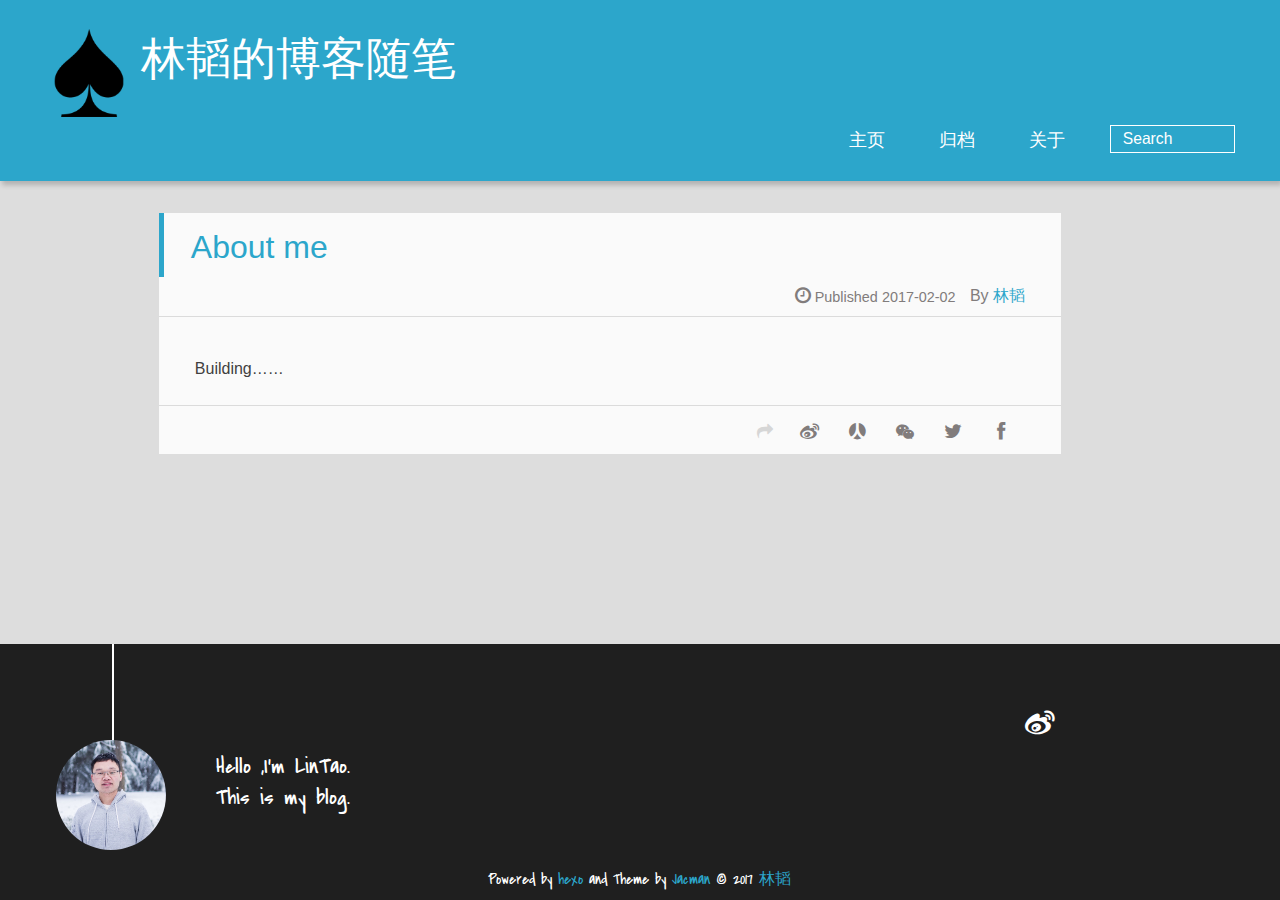
==== about/index.html @ 1223c683 "Site updated: 2017-03-08 01:28:07" ====
<!DOCTYPE HTML>
<html >
<head>
  <meta charset="UTF-8">
  
    <title>About me | 林韬的博客随笔</title>
    <meta name="viewport" content="width=device-width, initial-scale=1,user-scalable=no">
    
    <meta name="author" content="林韬">
    

    
    <meta name="description" content="Building……">
<meta property="og:type" content="website">
<meta property="og:title" content="About me">
<meta property="og:url" content="http://yoursite.com/about/index.html">
<meta property="og:site_name" content="林韬的博客随笔">
<meta property="og:description" content="Building……">
<meta property="og:updated_time" content="2017-02-02T07:23:00.000Z">
<meta name="twitter:card" content="summary">
<meta name="twitter:title" content="About me">
<meta name="twitter:description" content="Building……">

    
    <link rel="alternative" href="/atom.xml" title="林韬的博客随笔" type="application/atom+xml">
    
    
    <link rel="icon" href="/img/favicon.ico">
    
    
    <link rel="apple-touch-icon" href="/img/jacman.jpg">
    <link rel="apple-touch-icon-precomposed" href="/img/jacman.jpg">
    
    <link rel="stylesheet" href="/css/style.css">
</head>

      <body>
        <header>
          
<div>
		
			<div id="imglogo">
				<a href="/"><img src="/img/logo.png" alt="林韬的博客随笔" title="林韬的博客随笔"/></a>
			</div>
			
			<div id="textlogo">
				<h1 class="site-name"><a href="/" title="林韬的博客随笔">林韬的博客随笔</a></h1>
				<h2 class="blog-motto"></h2>
			</div>
			<div class="navbar"><a class="navbutton navmobile" href="#" title="Menu">
			</a></div>
			<nav class="animated">
				<ul>
					<ul>
					 
						<li><a href="/">主页</a></li>
					
						<li><a href="/archives">归档</a></li>
					
						<li><a href="/about">关于</a></li>
					
					<li>
 					
					<form class="search" action="//google.com/search" method="get" accept-charset="utf-8">
						<label>Search</label>
						<input type="search" id="search" name="q" autocomplete="off" maxlength="20" placeholder="Search" />
						<input type="hidden" name="q" value="site:yoursite.com">
					</form>
					
					</li>
				</ul>
			</nav>			
</div>
        </header>
        <div id="container">
          <div id="main" class="page" itemscope itemprop="blogPost">
  
	<article itemprop="articleBody"> 
		<header class="article-info clearfix">
  <h1 itemprop="name">
    
      <a href="/about/index.html" title="About me" itemprop="url">About me</a>
  </h1>
  <p class="article-author">By
       
		<a href="/about" title="林韬" target="_blank" itemprop="author">林韬</a>
		
  <p class="article-time">
    <time datetime="2017-02-02T07:22:00.000Z" itemprop="datePublished"> Published 2017-02-02</time>
    
  </p>
</header>
	<div class="article-content">
		
		<p>Building……</p>
  
	</div>
		<footer class="article-footer clearfix">
<div class="article-catetags">


</div>



	<div class="article-share" id="share">
	
	  <div data-url="http://yoursite.com/about/index.html" data-title="About me | 林韬的博客随笔" data-tsina="null" class="share clearfix">
	  </div>
	
	</div>


</footer>

   	       
	</article>
	
	

</div>  
        </div>
        <footer><div id="footer" >
	
	<div class="line">
		<span></span>
		<div class="author"></div>
	</div>
	
	
	<section class="info">
		<p> Hello ,I&#39;m LinTao. <br/>
			This is my blog.</p>
	</section>
	 
	<div class="social-font" class="clearfix">
		
		<a href="http://weibo.com/5182985336" target="_blank" class="icon-weibo" title="微博"></a>
		
		
		
		
		
		
		
		
		
		
	</div>
			
		

		<p class="copyright">
		Powered by <a href="http://hexo.io" target="_blank" title="hexo">hexo</a> and Theme by <a href="https://github.com/wuchong/jacman" target="_blank" title="Jacman">Jacman</a> © 2017 
		
		<a href="/about" target="_blank" title="林韬">林韬</a>
		
		
		</p>
</div>
</footer>
        <script src="/js/jquery-2.0.3.min.js"></script>
<script src="/js/jquery.imagesloaded.min.js"></script>
<script src="/js/gallery.js"></script>
<script src="/js/jquery.qrcode-0.12.0.min.js"></script>

<script type="text/javascript">
$(document).ready(function(){ 
  $('.navbar').click(function(){
    $('header nav').toggleClass('shownav');
  });
  var myWidth = 0;
  function getSize(){
    if( typeof( window.innerWidth ) == 'number' ) {
      myWidth = window.innerWidth;
    } else if( document.documentElement && document.documentElement.clientWidth) {
      myWidth = document.documentElement.clientWidth;
    };
  };
  var m = $('#main'),
      a = $('#asidepart'),
      c = $('.closeaside'),
      o = $('.openaside');
  c.click(function(){
    a.addClass('fadeOut').css('display', 'none');
    o.css('display', 'block').addClass('fadeIn');
    m.addClass('moveMain');
  });
  o.click(function(){
    o.css('display', 'none').removeClass('beforeFadeIn');
    a.css('display', 'block').removeClass('fadeOut').addClass('fadeIn');      
    m.removeClass('moveMain');
  });
  $(window).scroll(function(){
    o.css("top",Math.max(80,260-$(this).scrollTop()));
  });
  
  $(window).resize(function(){
    getSize(); 
    if (myWidth >= 1024) {
      $('header nav').removeClass('shownav');
    }else{
      m.removeClass('moveMain');
      a.css('display', 'block').removeClass('fadeOut');
      o.css('display', 'none');
        
    }
  });
});
</script>


<script type="text/javascript">
$(document).ready(function(){ 
  var $this = $('.share'),
      url = $this.attr('data-url'),
      encodedUrl = encodeURIComponent(url),
      title = $this.attr('data-title'),
      tsina = $this.attr('data-tsina'),
      description = $this.attr('description');
  var html = [
  '<div class="hoverqrcode clearfix"></div>',
  '<a class="overlay" id="qrcode"></a>',
  '<a href="https://www.facebook.com/sharer.php?u=' + encodedUrl + '" class="article-share-facebook" target="_blank" title="Facebook"></a>',
  '<a href="https://twitter.com/intent/tweet?url=' + encodedUrl + '" class="article-share-twitter" target="_blank" title="Twitter"></a>',
  '<a href="#qrcode" class="article-share-qrcode" title="微信"></a>',
  '<a href="http://widget.renren.com/dialog/share?resourceUrl=' + encodedUrl + '&srcUrl=' + encodedUrl + '&title=' + title +'" class="article-share-renren" target="_blank" title="人人"></a>',
  '<a href="http://service.weibo.com/share/share.php?title='+title+'&url='+encodedUrl +'&ralateUid='+ tsina +'&searchPic=true&style=number' +'" class="article-share-weibo" target="_blank" title="微博"></a>',
  '<span title="Share to"></span>'
  ].join('');
  $this.append(html);

  $('.hoverqrcode').hide();

  var myWidth = 0;
  function updatehoverqrcode(){
    if( typeof( window.innerWidth ) == 'number' ) {
      myWidth = window.innerWidth;
    } else if( document.documentElement && document.documentElement.clientWidth) {
      myWidth = document.documentElement.clientWidth;
    };
    var qrsize = myWidth > 1024 ? 200:100;
    var options = {render: 'image', size: qrsize, fill: '#2ca6cb', text: url, radius: 0.5, quiet: 1};
    var p = $('.article-share-qrcode').position();
    $('.hoverqrcode').empty().css('width', qrsize).css('height', qrsize)
                          .css('left', p.left-qrsize/2+20).css('top', p.top-qrsize-10)
                          .qrcode(options);
  };
  $(window).resize(function(){
    $('.hoverqrcode').hide();
  });
  $('.article-share-qrcode').click(function(){
    updatehoverqrcode();
    $('.hoverqrcode').toggle();
  });
  $('.article-share-qrcode').hover(function(){}, function(){
      $('.hoverqrcode').hide();
  });
});   
</script>









<link rel="stylesheet" href="/fancybox/jquery.fancybox.css" media="screen" type="text/css">
<script src="/fancybox/jquery.fancybox.pack.js"></script>
<script type="text/javascript">
$(document).ready(function(){ 
  $('.article-content').each(function(i){
    $(this).find('img').each(function(){
      if ($(this).parent().hasClass('fancybox')) return;
      var alt = this.alt;
      if (alt) $(this).after('<span class="caption">' + alt + '</span>');
      $(this).wrap('<a href="' + this.src + '" title="' + alt + '" class="fancybox"></a>');
    });
    $(this).find('.fancybox').each(function(){
      $(this).attr('rel', 'article' + i);
    });
  });
  if($.fancybox){
    $('.fancybox').fancybox();
  }
}); 
</script>



<!-- Analytics Begin -->



<script>
var _hmt = _hmt || [];
(function() {
  var hm = document.createElement("script");
  hm.src = "//hm.baidu.com/hm.js?e6d1f421bbc9962127a50488f9ed37d1";
  var s = document.getElementsByTagName("script")[0]; 
  s.parentNode.insertBefore(hm, s);
})();
</script>



<!-- Analytics End -->

<!-- Totop Begin -->

	<div id="totop">
	<a title="Back to Top"><img src="/img/scrollup.png"/></a>
	</div>
	<script src="/js/totop.js"></script>

<!-- Totop End -->

<!-- MathJax Begin -->
<!-- mathjax config similar to math.stackexchange -->


<!-- MathJax End -->

<!-- Tiny_search Begin -->

<!-- Tiny_search End -->

      </body>
     </html>
---- css/style.css ----
html,body,div,span,applet,object,iframe,h1,h2,h3,h4,h5,h6,p,blockquote,pre,a,abbr,acronym,address,big,cite,code,del,dfn,em,img,ins,kbd,q,s,samp,small,strike,strong,sub,sup,tt,var,dl,dt,dd,ol,ul,li,fieldset,form,label,legend,table,caption,tbody,tfoot,thead,tr,th,td{margin:0;padding:0;border:0;outline:0;font-weight:inherit;font-style:inherit;font-family:inherit;font-size:100%;vertical-align:baseline}body{line-height:1;color:#000;background:#fff}ol,ul{list-style:none}table{border-collapse:separate;border-spacing:0;vertical-align:middle}caption,th,td{text-align:left;font-weight:normal;vertical-align:middle}a img{border:none}/* custom Font*/
@font-face{font-family:"covered_by_your_graceregular";font-weight:normal;font-style:normal;src:url("../font/coveredbyyourgrace-webfont.eot");src:url("../font/coveredbyyourgrace-webfont.eot?#iefix") format('embedded-opentype'),url("../font/coveredbyyourgrace-webfont.svg#covered_by_your_graceregular") format('svg'),url("../font/coveredbyyourgrace-webfont.woff") format('woff'),url("../font/coveredbyyourgrace-webfont.ttf") format('truetype')}/* icon Font */
@font-face{font-family:"FontAwesome";font-style:normal;font-weight:normal;src:url("../font/fontawesome-webfont.eot?v=#4.0.3");src:url("../font/fontawesome-webfont.eot?#iefix&v=#4.0.3") format("embedded-opentype"),url("../font/fontawesome-webfont.woff?v=#4.0.3") format("woff"),url("../font/fontawesome-webfont.ttf?v=#4.0.3") format("truetype"),url("../font/fontawesome-webfont.svg#fontawesomeregular?v=#4.0.3") format("svg")}@font-face{font-family:"fontdiao";font-weight:normal;font-style:normal;src:url("../font/fontdiao.eot");src:url("../font/fontdiao.eot?#iefix") format('embedded-opentype'),url("../font/fontdiao.svg#fontdiao") format('svg'),url("../font/fontdiao.woff") format('woff'),url("../font/fontdiao.ttf") format('truetype')}/* Public style */
*{-webkit-margin-before:0;-webkit-margin-after:0}body{background:#ddd;font-family:"Helvetica Neue","Helvetica","Microsoft YaHei","WenQuanYi Micro Hei",Arial,sans-serif;font-size:100%;color:#817c7c;line-height:1.5;min-height:100vh;display:-webkit-flex;display:-webkit-box;display:-moz-box;display:-webkit-flex;display:-ms-flexbox;display:box;display:flex;-webkit-flex-direction:column;-webkit-box-orient:vertical;-moz-box-orient:vertical;-o-box-orient:vertical;-webkit-flex-direction:column;-ms-flex-direction:column;flex-direction:column}iframe{margin-top:10px}small{font-size:80%}sub,sup{font-size:75%;line-height:0;position:relative;vertical-align:baseline}sup{top:-.5em;padding-left:.3em}sub{bottom:-.25em}a{text-decoration:none;color:#817c7c;}a:hover,a:focus{outline:0;text-decoration:none;-webkit-transition:color 0.25s, background 0.5s;-moz-transition:color 0.25s, background 0.5s;-o-transition:color 0.25s, background 0.5s;-ms-transition:color 0.25s, background 0.5s;transition:color 0.25s, background 0.5s}a:hover:before{-webkit-transition:color 0.25s, background 0.5s;-moz-transition:color 0.25s, background 0.5s;-o-transition:color 0.25s, background 0.5s;-ms-transition:color 0.25s, background 0.5s;transition:color 0.25s, background 0.5s}input:focus{outline:none}input,button{margin:0;padding:0;}input::-moz-focus-inner,button::-moz-focus-inner{border:0;padding:0}h1{font-size:1.5em}.fa{display:inline-block;font-family:FontAwesome;font-style:normal;font-weight:normal;line-height:1;-webkit-font-smoothing:antialiased;-moz-osx-font-smoothing:grayscale}.clearfix{zoom:1}.clearfix:before,.clearfix:after{content:"";display:table}.clearfix:after{clear:both}::-webkit-input-placeholder{color:#fff;padding:2px 0 0 4px}::-moz-placeholder{color:#fff;padding:2px 0 0 4px}:-ms-input-placeholder{color:#fff;padding:2px 0 0 4px}::-webkit-input-placeholder::before{font-family:"FontAwesome";-webkit-font-smoothing:antialiased;-moz-osx-font-smoothing:grayscale;content:"\f002";padding-right:4px}::-moz-placeholder:before{font-family:"FontAwesome";-webkit-font-smoothing:antialiased;-moz-osx-font-smoothing:grayscale;content:"\f002";padding-right:4px}:-ms-input-placeholder::before{font-family:"FontAwesome";-webkit-font-smoothing:antialiased;-moz-osx-font-smoothing:grayscale;content:"\f002";padding-right:4px}input[type="search"]::-webkit-search-cancel-button,input[type="search"]::-webkit-search-decoration{-webkit-appearance:none}::-webkit-search-cancel-button:after{font-family:"FontAwesome";-webkit-font-smoothing:antialiased;-moz-osx-font-smoothing:grayscale;content:'\f00d';color:#fff;padding-right:4px}/* css3 animate */
.animated{-webkit-animation-fill-mode:both;-moz-animation-fill-mode:both;-o-animation-fill-mode:both;-ms-animation-fill-mode:both;animation-fill-mode:both;-webkit-animation-duration:1s;-moz-animation-duration:1s;-o-animation-duration:1s;-ms-animation-duration:1s;animation-duration:1s}@-webkit-keyframes fadeIn{0%{opacity:0;-ms-filter:"progid:DXImageTransform.Microsoft.Alpha(Opacity=0)";filter:alpha(opacity=0)}100%{opacity:1;-ms-filter:none;filter:none}}.fadeIn{-webkit-animation-name:fadeIn;-moz-animation-name:fadeIn;-o-animation-name:fadeIn;-ms-animation-name:fadeIn;animation-name:fadeIn}.fadeOut{-webkit-animation-name:fadeOut;-moz-animation-name:fadeOut;-o-animation-name:fadeOut;-ms-animation-name:fadeOut;animation-name:fadeOut}@-moz-keyframes fadeInDown{0%{opacity:0;-ms-filter:"progid:DXImageTransform.Microsoft.Alpha(Opacity=0)";filter:alpha(opacity=0);-webkit-transform:translateY(-20px);-moz-transform:translateY(-20px);-o-transform:translateY(-20px);-ms-transform:translateY(-20px);transform:translateY(-20px)}100%{opacity:1;-ms-filter:none;filter:none;-webkit-transform:translateY(0);-moz-transform:translateY(0);-o-transform:translateY(0);-ms-transform:translateY(0);transform:translateY(0)}}@-webkit-keyframes fadeInDown{0%{opacity:0;-ms-filter:"progid:DXImageTransform.Microsoft.Alpha(Opacity=0)";filter:alpha(opacity=0);-webkit-transform:translateY(-20px);-moz-transform:translateY(-20px);-o-transform:translateY(-20px);-ms-transform:translateY(-20px);transform:translateY(-20px)}100%{opacity:1;-ms-filter:none;filter:none;-webkit-transform:translateY(0);-moz-transform:translateY(0);-o-transform:translateY(0);-ms-transform:translateY(0);transform:translateY(0)}}@-o-keyframes fadeInDown{0%{opacity:0;-ms-filter:"progid:DXImageTransform.Microsoft.Alpha(Opacity=0)";filter:alpha(opacity=0);-webkit-transform:translateY(-20px);-moz-transform:translateY(-20px);-o-transform:translateY(-20px);-ms-transform:translateY(-20px);transform:translateY(-20px)}100%{opacity:1;-ms-filter:none;filter:none;-webkit-transform:translateY(0);-moz-transform:translateY(0);-o-transform:translateY(0);-ms-transform:translateY(0);transform:translateY(0)}}@keyframes fadeInDown{0%{opacity:0;-ms-filter:"progid:DXImageTransform.Microsoft.Alpha(Opacity=0)";filter:alpha(opacity=0);-webkit-transform:translateY(-20px);-moz-transform:translateY(-20px);-o-transform:translateY(-20px);-ms-transform:translateY(-20px);transform:translateY(-20px)}100%{opacity:1;-ms-filter:none;filter:none;-webkit-transform:translateY(0);-moz-transform:translateY(0);-o-transform:translateY(0);-ms-transform:translateY(0);transform:translateY(0)}}body >header{width:100%;-webkit-box-shadow:2px 4px 5px rgba(3,3,3,0.2);box-shadow:2px 4px 5px rgba(3,3,3,0.2);background:url("../") center #2ca6cb;color:#fff;padding:1em 0 .8em;}@media only screen and (min-width:1024px){body >header{padding:1.8em 0 1.5em}}body >header >div{width:95%;margin:0 auto;position:relative;overflow:hidden;}@media only screen and (min-width:1024px){body >header >div{width:93%}}body >header a{display:block;color:#fff}#imglogo{float:left;width:4em;height:4em;}@media only screen and (min-width:768px){#imglogo{width:5em}}@media only screen and (min-width:1024px){#imglogo{width:5.5em}}#imglogo img{width:4em;}@media only screen and (min-width:768px){#imglogo img{width:5em}}@media only screen and (min-width:1024px){#imglogo img{width:5.5em}}#textlogo{float:left;width:75%;margin-left:.5em;}#textlogo h1.site-name{width:86%;font-family:"covered_by_your_graceregular";font-size:200%;line-height:1.5;-webkit-font-smoothing:antialiased;-moz-osx-font-smoothing:grayscale;}@media only screen and (min-width:768px){#textlogo h1.site-name{font-size:240%}}@media only screen and (min-width:1024px){#textlogo h1.site-name{font-size:280%}}#textlogo h2.blog-motto{font-size:.7em;font-weight:normal;}@media only screen and (min-width:768px){#textlogo h2.blog-motto{font-size:100%}}@media only screen and (min-width:1024px){#textlogo h2.blog-motto{font-size:110%}}.navbar{position:absolute;width:2em;right:0;top:1em;padding:.5em;}@media only screen and (min-width:1024px){.navbar{display:none}}.navbutton::before{font-family:"FontAwesome";-webkit-font-smoothing:antialiased;-moz-osx-font-smoothing:grayscale;content:"\f0c9"}.navmobile::before{padding-left:1em}header nav{float:left;width:100%;font-size:112.5%;padding-top:.5em;max-height:.01em;-webkit-transition:max-height 1s ease-out;-moz-transition:max-height 1s ease-out;-o-transition:max-height 1s ease-out;-ms-transition:max-height 1s ease-out;transition:max-height 1s ease-out;}@media only screen and (min-width:568px){header nav{width:50%}}@media only screen and (min-width:1024px){header nav{float:right;width:auto;margin-top:1em;max-height:none}}@media only screen and (min-width:1024px){header nav ul{float:right}}@media only screen and (min-width:1024px){header nav ul li{float:left}}header nav ul li a{padding:.2em 0 .2em 1em;}@media only screen and (min-width:1024px){header nav ul li a{padding:.2em 1.5em}}header nav ul li a:hover{background:#1b7f9e;color:#e9cd4c}.shownav{max-height:40em}.search{padding:.1em 0 0 1em;}.search input{-webkit-appearance:textfield;font-size:.87em;line-height:1.7;border:1px solid #fff;color:#fff;background:transparent;width:80%;padding-left:.5em;}@media only screen and (min-width:1024px){.search input{width:8em;-webkit-transition:0.5s width;-moz-transition:0.5s width;-o-transition:0.5s width;-ms-transition:0.5s width;transition:0.5s width}.search input:focus{width:15em}}.search label{display:none}/* index layout */
#container{-webkit-flex:1;width:95%;margin:0 auto;overflow:hidden;}@media only screen and (min-width:768px){#container{width:96%}}@media only screen and (min-width:1024px){#container{width:94%}}@media only screen and (min-width:1560px){#container{width:82%}}#main{margin:1em 0 0;line-height:1.8;}@media only screen and (min-width:1024px){#main{margin:2em 0 0;width:75%;float:left;-webkit-transition:margin 0.5s ease-out;-moz-transition:margin 0.5s ease-out;-o-transition:margin 0.5s ease-out;-ms-transition:margin 0.5s ease-out;transition:margin 0.5s ease-out}}#main section.post{background:#fafafa;margin-bottom:.125em;}#main section.post a{display:block;border-left:.5em solid #ccc;-webkit-transition:border-left 0.45s;-moz-transition:border-left 0.45s;-o-transition:border-left 0.45s;-ms-transition:border-left 0.45s;transition:border-left 0.45s;padding:.5em;}@media only screen and (min-width:768px){#main section.post a{padding:1em}}#main section.post a:hover{border-left:.5em solid #2ca6cb}#main section.post a h1{color:#2ca6cb;line-height:2}#main section.post a p{color:#817c7c}#main section.post a time{color:#817c7c;display:block;margin:.5em 0;font-size:.9em}#main article.post-expand{background:#fafafa;margin-bottom:3.5em;}#main article.post-expand .img-logo{max-width:180px;max-height:96px;display:block !important;margin-right:.7em;margin-left:.7em;padding:0;float:right;clear:right}#main article.post-expand .img-topic{max-width:300px;max-height:1800px;display:block !important;margin-left:.7em;margin-right:.7em;padding:0;float:right;clear:right}#main article.post-expand .article-more-link a{display:inline-block;line-height:1em;padding:6px 15px;border-radius:15px;background:#ddd;color:#817c7c;text-decoration:none;}#main article.post-expand .article-more-link a:hover{background:#2ca6cb;color:#fff;text-decoration:none}#archive-page section.post a{font-size:.9em;padding:.5em !important;}@media only screen and (min-width:768px){#archive-page section.post a time{padding-left:1em}}.moveMain{margin-left:10% !important}.unexpand .prev{border-left:.5em solid #ccc;}.unexpand .prev:hover{border-left:.5em solid #2ca6cb}#page-nav{background:#fafafa;text-align:center;overflow:hidden;}#page-nav a{display:inline-block;padding:.5em 1em}#page-nav a{color:#2ca6cb;}#page-nav a:hover{background:#ccc;color:#2ca6cb}#page-nav .prev{float:left;-webkit-transition:border-left 0.5s;-moz-transition:border-left 0.5s;-o-transition:border-left 0.5s;-ms-transition:border-left 0.5s;transition:border-left 0.5s;}#page-nav .prev span:before{font-family:"FontAwesome";-webkit-font-smoothing:antialiased;-moz-osx-font-smoothing:grayscale;content:"\f053";padding-right:.5em}#page-nav .next{float:right;}#page-nav .next span:before{font-family:"FontAwesome";-webkit-font-smoothing:antialiased;-moz-osx-font-smoothing:grayscale;content:"\f054";padding-left:.5em}#page-nav .page-number{display:none;padding:.5em 1em;}@media only screen and (min-width:768px){#page-nav .page-number{display:inline-block}}#page-nav .current{color:#b8b8b8;font-weight:bold}#page-nav .space{color:#2ca6cb}/* page layout */
@media only screen and (min-width:1024px){.page{margin-left:10% !important}}/* archive layout */
.category-icon:before,.tag-icon:before,.archive-icon:before{font-family:"FontAwesome";-webkit-font-smoothing:antialiased;-moz-osx-font-smoothing:grayscale;color:#ccc;font-size:100%;padding-right:.3em}.category-icon:before{content:"\f07b"}.tag-icon:before{content:"\f02c"}.archive-icon:before{content:"\f187"}.archive-title{margin:1em 0;padding:2em;background:#fafafa;border-left:.5em solid #ccc;}@media only screen and (min-width:1024px){.archive-title{margin:2em 0;width:18.5%;padding-left:.5%;float:left}}.archive-title h2{width:90%;color:#2ca6cb;font-size:120%}.archive-title a{color:#2ca6cb;-webkit-transition:color 0.5s;-moz-transition:color 0.5s;-o-transition:color 0.5s;-ms-transition:color 0.5s;transition:color 0.5s;}.archive-title a:hover{color:#2ca6cb;-webkit-transition:color 0.5s;-moz-transition:color 0.5s;-o-transition:color 0.5s;-ms-transition:color 0.5s;transition:color 0.5s}.current{color:#ea6753 !important}@media only screen and (min-width:768px){.archive-part{min-height:200px}}@media only screen and (min-width:1024px){.archive-part{float:right;margin-left:2% !important}}.archive-part section.post{width:100%;}.archive-part section.post time{font-size:1.1em !important;float:left;}@media only screen and (max-width:568px){.archive-part section.post time{width:100%}}@media only screen and (min-width:568px){.archive-part section.post time{width:20%}}@media only screen and (min-width:768px){.archive-nav{width:100%;float:left;margin-top:1em}}/* tags&categories layout */
.all-list-box{min-height:400px}.post,.page,.link,.photo{background:#fafafa;}.post a,.page a,.link a,.photo a{color:#2ca6cb;}.post a:hover,.page a:hover,.link a:hover,.photo a:hover{color:#ea6753}@media only screen and (min-width:768px){article header.article-info{border-bottom:1px solid #dbdbdb}}article header.article-info >h1{padding:.2em 3%;font-size:170%;line-height:1.5;word-wrap:break-word;word-break:normal;-webkit-font-smoothing:antialiased;-moz-osx-font-smoothing:grayscale;border-left:5px solid #2ca6cb}@media only screen and (min-width:1024px){article header.article-info >h1{font-size:200%;padding-top:.3em}}article header.article-info >p.article-author{padding:.3em 4% .3em 0;text-align:right;border-bottom:1px solid #dbdbdb;}@media only screen and (min-width:768px){article header.article-info >p.article-author{float:right;border-bottom:none}}article header.article-info >p.article-time{padding-top:.5em;font-size:.8em;text-align:center;margin-bottom:-2.7em;}@media only screen and (min-width:768px){article header.article-info >p.article-time{float:right;margin-right:1em;padding-top:.1em;font-size:.9em}}article header.article-info >p.article-time:before{font-family:"FontAwesome";font-size:130%;content:"\f017";-webkit-font-smoothing:antialiased;-moz-osx-font-smoothing:grayscale}article .article-content{padding:1.5em 4%;color:#413f3f;font-size:100%;}article .article-content:before,article .article-content:after{content:"";display:block;clear:both}article .article-content .kb{padding:.1em .6em;border:1px solid #ccc;background-color:code-color;color:#8f8f8f;-webkit-box-shadow:0 1px 0 rgba(0,0,0,0.2),0 0 0 2px #fff inset;box-shadow:0 1px 0 rgba(0,0,0,0.2),0 0 0 2px #fff inset;border-radius:3px;display:inline-block;margin:0 .1em;text-shadow:0 1px 0 #fff;line-height:1.5;white-space:nowrap}article .article-content h1,article .article-content h2{font-size:180%;line-height:1.2em;padding-bottom:.3em;margin-top:1.5em;border-bottom:2px solid #dbdbdb}article .article-content h3{font-size:140%;line-height:1em;margin-top:1.3em}article .article-content h4,article .article-content h5,article .article-content h6{font-size:140%}article .article-content h1,article .article-content h2,article .article-content h3,article .article-content h4,article .article-content h5,article .article-content h6{color:#333;-webkit-font-smoothing:antialiased;-moz-osx-font-smoothing:grayscale;}article .article-content h1 >code,article .article-content h2 >code,article .article-content h3 >code,article .article-content h4 >code,article .article-content h5 >code,article .article-content h6 >code{color:#a3a3a3}article .article-content hr{border:1px solid #dbdbdb}article .article-content strong{font-weight:bold}article .article-content em{font-style:italic}article .article-content acronym,article .article-content abbr{border-bottom:1px dotted}article .article-content blockquote{border-left:.2em solid #2ca6cb;margin:.65em 0 .65em 1%;padding-left:1%;line-height:1.5;font-size:100%;color:#808080;}article .article-content blockquote footer{background:#fafafa;padding:0;margin:0;font-size:80%;line-height:1em}article .article-content blockquote cite{font-style:italic;padding-left:.5em}article .article-content ul,article .article-content ol{padding-left:1.5em;font-size:100%;padding-top:.7em;}@media only screen and (min-width:768px){article .article-content ul,article .article-content ol{padding-left:1.5em}}article .article-content ul li{list-style:disc;text-align:match-parent}article .article-content ol li{list-style-type:decimal}article .article-content dl dt{font-weight:blod}article .article-content ul li>code,article .article-content ol li>code,article .article-content p code,article .article-content strong code,article .article-content em code,article .article-content table th>code,article .article-content table td>code{font-family:Monaco,Menlo,Consolas,Courier New,monospace;background:#eee;color:#d14;border:1px solid #d6d6d6;padding:0 5px;margin:0 2px;font-size:90%;white-space:nowrap;text-shadow:0 1px #fff;-webkit-border-radius:.25em;border-radius:.25em}article .article-content p{line-height:1.5;margin-top:.7em;}@media only screen and (min-width:1024px){article .article-content p{margin-top:1em}}article .article-content img,article .article-content video,article .article-content figure img{max-width:100%;height:auto;vertical-align:middle;padding-top:.5em;}@media only screen and (min-width:1024px){article .article-content img,article .article-content video,article .article-content figure img{padding-top:.7em}}article .article-content .img-topic,article .article-content .img-logo{display:none}article .article-content .img-center{display:block;margin:auto}article .article-content .img-shadow{-webkit-box-shadow:0 0 2px 3px #ddd;box-shadow:0 0 2px 3px #ddd}article .article-content figcaption,article .article-content .caption{display:block;margin-top:.3em;color:#808080;position:relative;font-size:.9em;padding-left:1.3em;}article .article-content figcaption:before,article .article-content .caption:before{content:'\f040';position:absolute;font:.9em "FontAwesome";position:absolute;left:0;top:.3em}article .article-content .video-container{position:relative;padding-top:56%;height:0;overflow:hidden;}article .article-content .video-container iframe,article .article-content .video-container object,article .article-content .video-container embed{position:absolute;top:0;left:0;width:100%;height:100%;margin-top:0}article .article-content table{max-width:100%;border-collapse:collapse;border-spacing:0;margin-top:1em;}article .article-content table th{font-weight:bold;border-bottom:2px solid #dbdbdb;padding:.5em;line-height:1.3em}article .article-content table td{border-bottom:1px solid #dbdbdb;padding:.5em;line-height:1.3em}article .article-content .pullquote{text-align:left;width:45%;margin:0;border:none}article .article-content .left{margin-left:.5em;margin-right:1em;float:left}article .article-content .right{margin-right:.5em;margin-left:1em;float:right}footer.article-footer{background:#fafafa;padding:0 4%;margin:0;border-top:1px solid #dbdbdb}.article-share{float:right;width:100%;}@media only screen and (min-width:568px){.article-share{width:60%}}@media only screen and (min-width:768px){.article-share{width:16.5em}}.article-share .share-jiathis{padding:.5em 0;margin-top:.3em}.share span{float:right;height:3em;width:1em;margin-right:.5em;position:relative;color:#d6d6d6;}.share span:before{font-family:"FontAwesome";content:"\f064";font-size:1em;-webkit-font-smoothing:antialiased;-moz-osx-font-smoothing:grayscale;width:1.5em;height:1.5em;position:absolute;top:50%;left:50%;margin-top:-.75em;margin-left:-.75em}.share a{float:right;width:3em;height:3em;display:block;position:relative;}.share a:before{font-size:1.2em;font-family:"FontAwesome";text-align:center;color:#817c7c;-webkit-font-smoothing:antialiased;-moz-osx-font-smoothing:grayscale;width:1.5em;height:1.5em;position:absolute;top:50%;left:50%;margin-top:-.75em;margin-left:-.75em}.share a:hover:before{color:#fff}.article-share-twitter:before{content:"\f099"}.article-share-twitter:hover{background:#00aced;text-shadow:0 1px #008abe}.article-share-facebook:before{content:"\f09a"}.article-share-facebook:hover{background:#3b5998;text-shadow:0 1px #2f477a}.article-share-weibo:before{content:"\f18a"}.article-share-weibo:hover{background:#c64d3e;text-shadow:0 1px #a13c2f}.article-share-qrcode:before{font-family:"fontdiao" !important;content:"\f132"}.article-share-qrcode:hover{background:#49ae0f;text-shadow:0 1px #3a8b0c}.article-share-renren:before{content:"\f18b"}.article-share-renren:hover{background:#369;text-shadow:0 1px #29527a}.article-back-to-top:before{content:"\f062"}.article-back-to-top:hover{background:#762c54;text-shadow:0 1px #5e2343}.hoverqrcode{background:#fff;border:3px solid #2ca6cb;border-radius:10px;display:inline-block;position:absolute}.overlay{display:none !important}.comments-count{color:#d6d6d6;margin-top:.3em;padding:.5em 0;float:right;}.comments-count span:before{font-family:"FontAwesome";-webkit-font-smoothing:antialiased;-moz-osx-font-smoothing:grayscale;content:"\f075"}@media only screen and (max-width:568px){.comments-count{float:left}}.comments-count-link{padding:.5em;margin:0 .3em;}.comments-count-link:hover{color:#fff !important;background:#2ca6cb}.article-tags,.article-categories{padding:.5em 0;float:left;}@media only screen and (max-width:568px){.article-tags,.article-categories{margin-right:1em !important}}.article-tags{color:#d6d6d6;}@media only screen and (max-width:568px){.article-tags{margin-left:0}}.article-tags span{position:relative;float:left;width:1em;height:2em;margin-right:.5em;}.article-tags span:before{font-family:"FontAwesome";-webkit-font-smoothing:antialiased;-moz-osx-font-smoothing:grayscale;width:1.2em;height:1.2em;position:absolute;top:50%;left:50%;margin-top:-.6em;margin-left:-.6em;content:"\f02c"}.article-tags a{float:left;padding:0 .3em;margin:.3em;background:#e6e6e6;}.article-tags a:hover{color:#fff;background:#2ca6cb}.article-categories{color:#d6d6d6;margin-top:.3em;margin-right:3em;}.article-categories span:before{font-family:"FontAwesome";-webkit-font-smoothing:antialiased;-moz-osx-font-smoothing:grayscale;content:"\f07b"}.article-category-link{padding:.5em;margin:0 .3em;}.article-category-link:hover{color:#fff !important;background:#2ca6cb}.article-nav{padding:0 10%;}@media only screen and (min-width:768px){.article-nav{padding:0 4%}}.article-nav strong{font-size:1em;font-weight:bold}.article-nav a{display:block;overflow:hidden}.article-nav .prev a:hover,.article-nav .next a:hover{background:#2ca6cb;color:#fff}.article-nav .prev{width:100%;float:left;}.article-nav .prev strong{padding-left:1.8em}.article-nav .prev span:before{font-family:"FontAwesome";-webkit-font-smoothing:antialiased;-moz-osx-font-smoothing:grayscale;content:"\f053";padding-right:.5em}@media only screen and (min-width:768px){.article-nav .prev{width:45%;float:left}}.article-nav .next{width:100%;float:left;text-align:left;}.article-nav .next strong{padding-left:1.5em}.article-nav .next span:before{font-family:"FontAwesome";-webkit-font-smoothing:antialiased;-moz-osx-font-smoothing:grayscale;content:"\f054";padding-right:.5em}@media only screen and (min-width:768px){.article-nav .next{width:45%;float:right;text-align:right}.article-nav .next strong{padding-right:1.8em}.article-nav .next span:before{content:none}.article-nav .next span:after{font-family:"FontAwesome";-webkit-font-smoothing:antialiased;-moz-osx-font-smoothing:grayscale;content:"\f054";padding-left:.5em}}section.comment{padding:0 4%;margin:1em 0}.toc-article{background:#eee;margin:1.6em 0 0 2em;padding:1em;-webkit-border-radius:4px;border-radius:4px;border:1px solid #ddd;}.toc-article strong{padding:.3em 0}.toc-article ul li{list-style:disc;text-align:match-parent;margin:.5em 0}.toc-article ol li{list-style-type:decimal;margin:.5em 0}#toc{line-height:1.3em;font-size:.8em;float:right;}#toc .toc{padding:0;}#toc .toc li{list-style-type:none}#toc .toc-child{padding-left:1.5em;padding-top:0}#toc.toc-aside{display:none;width:13%;position:fixed;right:2%;top:320px;overflow:hidden;line-height:1.5em;font-size:1em;color:#333;opacity:.6;-ms-filter:"progid:DXImageTransform.Microsoft.Alpha(Opacity=60)";filter:alpha(opacity=60);-webkit-transition:opacity 1s ease-out;-moz-transition:opacity 1s ease-out;-o-transition:opacity 1s ease-out;-ms-transition:opacity 1s ease-out;transition:opacity 1s ease-out;}#toc.toc-aside strong{padding:.3em 0;color:#817c7c}#toc.toc-aside:hover{-webkit-transition:opacity 0.3s ease-out;-moz-transition:opacity 0.3s ease-out;-o-transition:opacity 0.3s ease-out;-ms-transition:opacity 0.3s ease-out;transition:opacity 0.3s ease-out;opacity:1;-ms-filter:none;filter:none}#toc.toc-aside a{-webkit-transition:color 1s ease-out;-moz-transition:color 1s ease-out;-o-transition:color 1s ease-out;-ms-transition:color 1s ease-out;transition:color 1s ease-out;}#toc.toc-aside a:hover{color:#2ca6cb;-webkit-transition:color 0.3s ease-out;-moz-transition:color 0.3s ease-out;-o-transition:color 0.3s ease-out;-ms-transition:color 0.3s ease-out;transition:color 0.3s ease-out}.active{color:#2ca6cb !important}.openaside{display:none;position:fixed;right:7.5%;top:260px;}.openaside a{display:block;color:#fff;border:1px solid #fff;border-radius:5px;background:#2ca6cb;padding:.2em .55em;}.openaside a::before{font-family:"FontAwesome";-webkit-font-smoothing:antialiased;-moz-osx-font-smoothing:grayscale;content:"\f0c9"}.closeaside{display:none;}.closeaside a{color:#2ca6cb;}.closeaside a:hover{color:#2ca6cb}.closeaside a::before{font-family:"FontAwesome";-webkit-font-smoothing:antialiased;-moz-osx-font-smoothing:grayscale;content:"\f0c9"}@media only screen and (min-width:1024px){.closeaside{display:block;position:absolute;right:25px;top:22px}}#asidepart{background:#fafafa;margin:1em 0 0;padding:.5em 2% 1em;}@media only screen and (min-width:1024px){#asidepart{position:relative;float:left;width:18%;margin:2em 0 0 3%}}.asidetitle{font-size:1.1em;color:#2ca6cb;padding:0 0 .3125em 0;border-bottom:.1875em solid #ccc;}.asidetitle a{color:#2ca6cb;}.asidetitle a:hover{color:#2ca6cb;-webkit-transition:color 0.5s;-moz-transition:color 0.5s;-o-transition:color 0.5s;-ms-transition:color 0.5s;transition:color 0.5s}@media only screen and (min-width:768px){.categorieslist{width:45%;float:left;margin:0 5% 0 0}}@media only screen and (min-width:1024px){.categorieslist{width:100%;float:none;margin:1em 0 0}}.categorieslist li{border-bottom:1px solid #ccc;}.categorieslist li a{display:block;padding:.5em 5%;}.categorieslist li a:hover{color:#2ca6cb}.tagslist{margin:1em 0 0;}@media only screen and (min-width:768px){.tagslist{width:45%;float:left;margin:0 5% 0 0}}@media only screen and (min-width:1024px){.tagslist{width:100%;float:none;margin:1em 0 0}}.tagslist ul{padding:.5em 0}.tagslist ul li{float:left;}.tagslist ul li a{display:block;margin:.3125em;padding:.125em .3125em;background:#dbdbdb;}.tagslist ul li a:hover{color:#2ca6cb;background:#e6e6e6}.rsspart{background:#2ca6cb;width:100%;}@media only screen and (min-width:768px){.rsspart{float:left;width:45%;margin:0 5% 0 0}}@media only screen and (min-width:1024px){.rsspart{width:100%;float:none;margin:1em 0 0}}.rsspart a{color:#fff;display:block;padding:.625em 0;text-align:center;}.rsspart a:hover{color:#2ca6cb;background:#fafafa}.rsspart a::before{font-family:"FontAwesome";-webkit-font-smoothing:antialiased;-moz-osx-font-smoothing:grayscale;padding-right:.5em;content:"\f09e"}.archiveslist{padding-right:1em;}@media only screen and (min-width:1024px){.archiveslist{width:100%;float:none;margin:1em 0 0}}.archiveslist li{font-size:.8em;line-height:2em;}.archiveslist li a{padding:.5em;}.archiveslist li a:hover{color:#2ca6cb;-webkit-transition:color 0.25s;-moz-transition:color 0.25s;-o-transition:color 0.25s;-ms-transition:color 0.25s;transition:color 0.25s}.archiveslist .archive-list-count:before{content:"("}.archiveslist .archive-list-count:after{content:")"}.archive-list{padding:.5em 0}.archive-float ul{padding:0}.archive-float li{float:left;margin:.3em;}@media only screen and (min-width:1024px){.archive-float li{float:none}}@media only screen and (min-width:768px){.tagcloudlist{width:45%;float:left;margin:0 5% 0 0}}@media only screen and (min-width:1024px){.tagcloudlist{width:100%;float:none;margin:1em 0 0}}.tagcloudlist .tagcloudlist a{padding:.2em;display:block;float:left;}.tagcloudlist .tagcloudlist a:hover{color:#2ca6cb;-webkit-transition:color 0.25s;-moz-transition:color 0.25s;-o-transition:color 0.25s;-ms-transition:color 0.25s;transition:color 0.25s}.linkslist{margin-top:.5em;}@media only screen and (min-width:768px){.linkslist{width:45%;float:left;margin:0 5% 0 0}}@media only screen and (min-width:1024px){.linkslist{width:100%;float:none;margin:1em 0 0}}.linkslist ul{padding:.5em 0;}.linkslist ul a{font-size:1em;line-height:1.5;display:block;padding:0 3%;}.linkslist ul a:hover{color:#2ca6cb;-webkit-transition:color 0.25s;-moz-transition:color 0.25s;-o-transition:color 0.25s;-ms-transition:color 0.25s;transition:color 0.25s}.weiboshow{margin-top:.5em;}@media only screen and (min-width:768px){.weiboshow{width:45%;float:left;margin:0 5% 0 0}}@media only screen and (min-width:1024px){.weiboshow{width:100%;float:none;margin:1em 0 0}}.weiboshow iframe{padding:.5em 0}.doubanshow{margin-top:.5em;}@media only screen and (min-width:768px){.doubanshow{width:45%;float:left;margin:0 5% 0 0}}@media only screen and (min-width:1024px){.doubanshow{width:100%;float:none;margin:1em 0 0}}.doubanshow div{padding:.5em 0}.github-card{margin-top:1.5em;}@media only screen and (min-width:768px){.github-card{width:45%;float:left;margin:0 5% 0 0}}@media only screen and (min-width:1024px){.github-card{width:100%;float:none;margin:1em 0 0}}.github-card div{padding:.5em 0}footer{margin-top:1em;background:#1f1f1f;padding:0 2% .5em}#footer{width:95%;margin:0 auto;overflow:hidden;position:relative;}#footer .line{width:100%;height:14em;margin:0 auto;}@media only screen and (min-width:768px){#footer .line{width:10em;float:left;position:relative}}#footer .line span{display:block;width:.5em;height:6.25em;border-right:.125em solid #fff;margin:0 auto;}@media only screen and (min-width:768px){#footer .line span{position:absolute;left:3em;margin:0 0 1.5em}}.author{width:6.875em;height:6.875em;margin:0 auto;background:no-repeat url("../img/author.jpg") left top;-webkit-background-size:6.875em 6.875em;-moz-background-size:6.875em 6.875em;background-size:6.875em 6.875em;border-radius:3.4375em;-webkit-transition:-webkit-transform 2s ease-out;-moz-transition:-moz-transform 2s ease-out;-o-transition:-o-transform 2s ease-out;-ms-transition:-ms-transform 2s ease-out;transition:transform 2s ease-out;}.author:hover{-webkit-transform:rotateZ(360deg);-moz-transform:rotateZ(360deg);-o-transform:rotateZ(360deg);-ms-transform:rotateZ(360deg);transform:rotateZ(360deg)}@media only screen and (min-width:768px){.author{position:absolute;top:6em;margin:0 0 1.5em}}.info{font-family:"covered_by_your_graceregular";-webkit-font-smoothing:antialiased;-moz-osx-font-smoothing:grayscale;font-size:150%;line-height:1.3em;width:90%;margin:0 auto;color:#fff;}@media only screen and (min-width:768px){.info{margin:4.5em 0 2em 0;float:left;width:75%}}.social-font{width:100%;margin:0 auto;float:left;padding-left:3%;}@media only screen and (min-width:568px){.social-font{padding-left:20%}}@media only screen and (min-width:768px){.social-font{width:15em;position:absolute;right:-2em;top:3em}}.social-font a{float:left;display:block;width:14%;color:#fff;font-size:185%;padding:.5em;}@media only screen and (min-width:1024px){.social-font a{padding:.3em}}.social-font a:hover:before{color:#2ca6cb}.icon-weibo:before,.icon-github:before,.icon-twitter:before,.icon-facebook:before,.icon-stack-overflow:before,.icon-email:before,.icon-google_plus:before,.icon-linkedin:before{font-family:"FontAwesome";-webkit-font-smoothing:antialiased;-moz-osx-font-smoothing:grayscale}.icon-weibo:before{content:"\f18a"}.icon-github:before{content:"\f09b"}.icon-twitter:before{content:"\f099"}.icon-facebook:before{content:"\f09a"}.icon-stack-overflow:before{content:"\f16c"}.icon-email:before{content:"\f003"}.icon-google_plus:before{content:"\f0d5"}.icon-linkedin:before{content:"\f08c"}.icon-douban:before{font-family:"fontdiao";-webkit-font-smoothing:antialiased;-moz-osx-font-smoothing:grayscale;content:"\f111"}.icon-zhihu:before{font-family:"fontdiao";-webkit-font-smoothing:antialiased;-moz-osx-font-smoothing:grayscale;content:"\f142"}.copyright{-webkit-font-smoothing:antialiased;-moz-osx-font-smoothing:grayscale;font-family:"covered_by_your_graceregular";width:100%;color:#fff;text-align:center;}@media only screen and (min-width:768px){.copyright{float:left}}.copyright a{color:#2ca6cb;}.copyright a:hover{color:#2ca6cb;text-decoration:underline}.cc-license{width:100%;float:left;text-align:center;}.cc-license .cc-opacity{opacity:.7;-ms-filter:"progid:DXImageTransform.Microsoft.Alpha(Opacity=70)";filter:alpha(opacity=70);border-bottom:none;}.cc-license .cc-opacity:hover{opacity:.9;-ms-filter:"progid:DXImageTransform.Microsoft.Alpha(Opacity=90)";filter:alpha(opacity=90)}.cc-license img{display:inline-block}.article-content pre,.article-content .highlight,.article-content .highlight pre{background:#eee;margin:.5em 0;padding:.5em 2%;color:#4d4d4c;line-height:1.5;font-size:.8em;-webkit-border-radius:.35em;border-radius:.35em;word-wrap:break-word;}@media only screen and (min-width:568px){.article-content pre,.article-content .highlight,.article-content .highlight pre{font-size:.9em}}.article-content .highlight .gutter pre,.article-content .gist .gist-file .gist-data .line-numbers{color:#999;font-size:.4em;}@media only screen and (min-width:568px){.article-content .highlight .gutter pre,.article-content .gist .gist-file .gist-data .line-numbers{font-size:.9em;line-height:1.5}}.article-content pre{font-family:Monaco,Menlo,Consolas,Courier New,monospace;}.article-content .highlight{overflow:auto;font-size:.4em;}@media only screen and (min-width:568px){.article-content .highlight{font-size:.9em}}.article-content .highlight pre{border:none;margin:0;padding:0}.article-content .highlight table{margin:0;width:auto}.article-content .highlight td{border:none;padding:0}.article-content .highlight figcaption{zoom:1;font-size:.85em;text-align:left;color:#8e908c;line-height:1em;padding:.5em 0;margin-bottom:.5em;}.article-content .highlight figcaption:before,.article-content .highlight figcaption:after{content:"";display:table}.article-content .highlight figcaption:after{clear:both}.article-content .highlight figcaption a{float:right}.article-content .highlight .gutter pre{text-align:right;padding-right:1.5em}.article-content .highlight .line{height:20px}.article-content .gist{margin:.5em 0;background:#eee;padding:1em 2%;-webkit-border-radius:.35em;border-radius:.35em;}.article-content .gist .gist-file{border:none;font-family:Monaco,Menlo,Consolas,Courier New,monospace;margin:0;}.article-content .gist .gist-file .gist-data{background:none;border:none;}.article-content .gist .gist-file .gist-data .line-numbers{background:none;border:none;padding:0 1.5em 0 0}.article-content .gist .gist-file .gist-data .line-data{padding:0 !important}.article-content .gist .gist-file .highlight{margin:0;padding:0;border:none;background:#eee}.article-content .gist .gist-file .gist-meta{background:#eee;color:#8e908c;font:.85em "Georgia",serif;text-shadow:0 0;padding:0;margin-top:1em;}.article-content .gist .gist-file .gist-meta a{color:#2ca6cb;font-weight:normal;}.article-content .gist .gist-file .gist-meta a:hover{color:#2ca6cb}pre .comment,pre .title{color:#8e908c}pre .variable,pre .attribute,pre .tag,pre .regexp,pre .ruby .constant,pre .xml .tag .title,pre .xml .pi,pre .xml .doctype,pre .html .doctype,pre .css .id,pre .css .class,pre .css .pseudo{color:#c82829}pre .number,pre .preprocessor,pre .built_in,pre .literal,pre .params,pre .constant{color:#f5871f}pre .class,pre .ruby .class .title,pre .css .rules .attribute{color:#718c00}pre .string,pre .value,pre .inheritance,pre .header,pre .ruby .symbol,pre .xml .cdata{color:#718c00}pre .css .hexcolor{color:#3e999f}pre .function,pre .python .decorator,pre .python .title,pre .ruby .function .title,pre .ruby .title .keyword,pre .perl .sub,pre .javascript .title,pre .coffeescript .title{color:#4271ae}pre .keyword,pre .javascript .function{color:#8959a8}.gallery{overflow:hidden;position:relative;}.gallery:hover .control{opacity:1;-ms-filter:none;filter:none}.gallery img{min-width:100%;max-width:100%;height:auto;position:absolute;top:0;left:0;opacity:0;-ms-filter:"progid:DXImageTransform.Microsoft.Alpha(Opacity=0)";filter:alpha(opacity=0)}.gallery .control{opacity:0;-ms-filter:"progid:DXImageTransform.Microsoft.Alpha(Opacity=0)";filter:alpha(opacity=0);-webkit-transition:0.3s;-moz-transition:0.3s;-o-transition:0.3s;-ms-transition:0.3s;transition:0.3s}.gallery .prev,.gallery .next{position:absolute;top:0;width:50%;height:100%;cursor:pointer;}.gallery .prev:before,.gallery .next:before{position:absolute;font:24px/1 "FontAwesome";text-align:center;width:24px;text-shadow:0 0 15px rgba(0,0,0,0.5);color:#fff;margin-top:-12px;top:50%}.gallery .prev{left:0;}.gallery .prev:before{content:'\f053';left:10px}.gallery .next{right:0;}.gallery .next:before{content:'\f054';right:10px}#totop{position:fixed;bottom:5em;right:1em;cursor:pointer;}@media only screen and (max-width:1024px){#totop{display:none !important}}
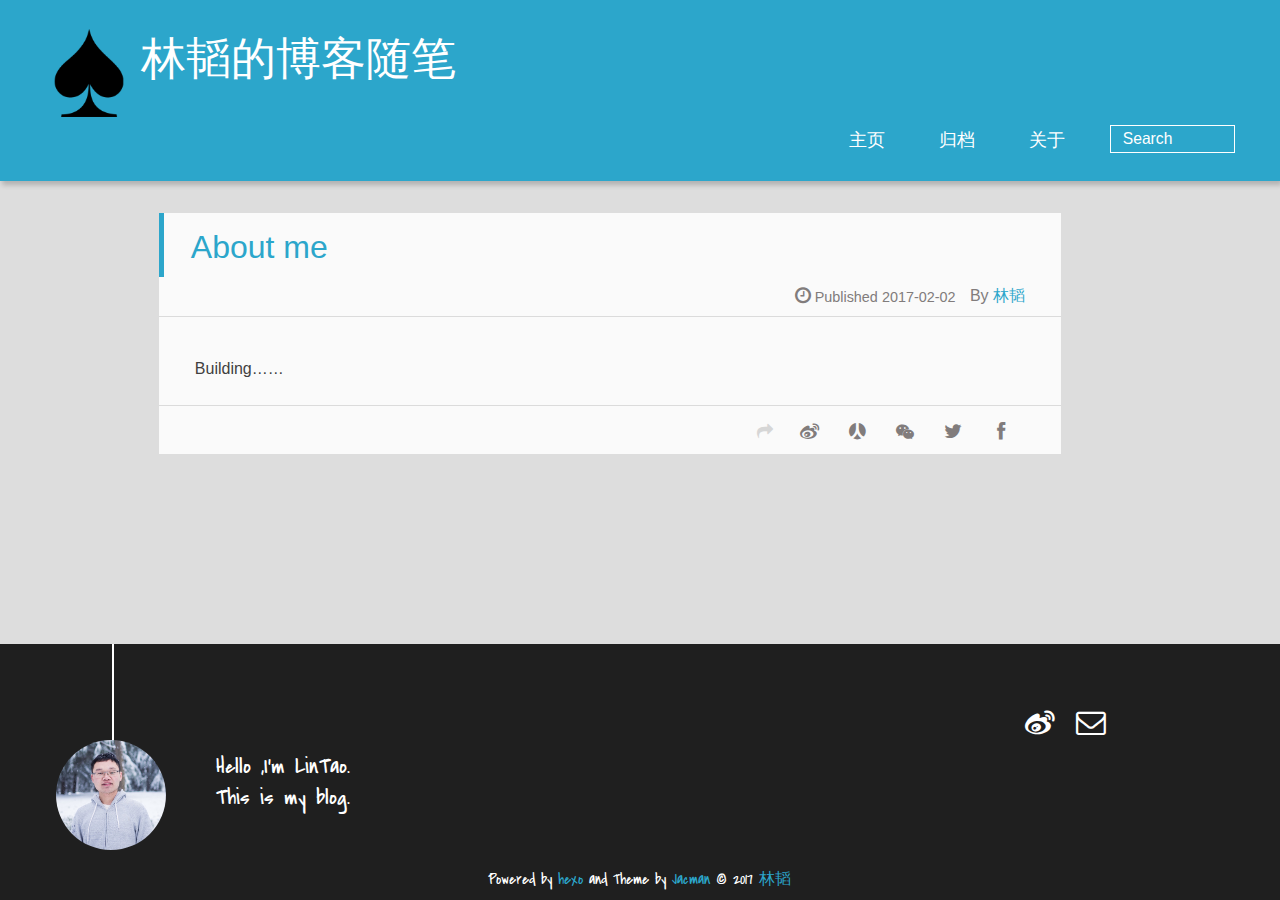
==== commit 95c6ca09: "Site updated: 2017-03-08 02:34:51" ====
--- a/about/index.html
+++ b/about/index.html
@@ -148,6 +148,8 @@
 		
 		
 		
+		<a href="mailto:xdLinTao@outlook.com" target="_blank" class="icon-email" title="Email Me"></a>
+		
 	</div>
 			
 		
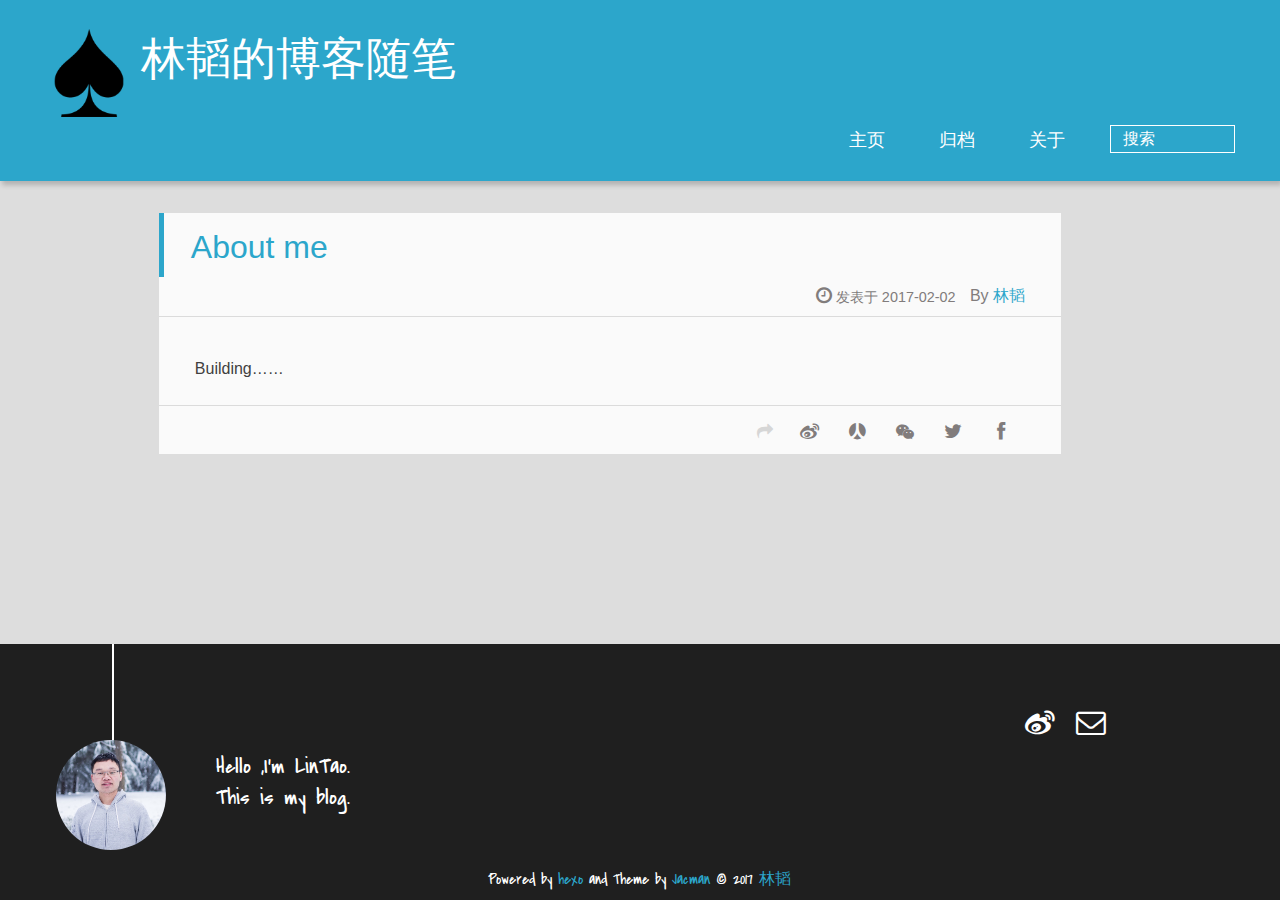
==== commit e089b4af: "Site updated: 2017-03-08 03:23:24" ====
--- a/about/index.html
+++ b/about/index.html
@@ -49,7 +49,7 @@
 				<h1 class="site-name"><a href="/" title="林韬的博客随笔">林韬的博客随笔</a></h1>
 				<h2 class="blog-motto"></h2>
 			</div>
-			<div class="navbar"><a class="navbutton navmobile" href="#" title="Menu">
+			<div class="navbar"><a class="navbutton navmobile" href="#" title="菜单">
 			</a></div>
 			<nav class="animated">
 				<ul>
@@ -65,7 +65,7 @@
  					
 					<form class="search" action="//google.com/search" method="get" accept-charset="utf-8">
 						<label>Search</label>
-						<input type="search" id="search" name="q" autocomplete="off" maxlength="20" placeholder="Search" />
+						<input type="search" id="search" name="q" autocomplete="off" maxlength="20" placeholder="搜索" />
 						<input type="hidden" name="q" value="site:yoursite.com">
 					</form>
 					
@@ -88,7 +88,7 @@
 		<a href="/about" title="林韬" target="_blank" itemprop="author">林韬</a>
 		
   <p class="article-time">
-    <time datetime="2017-02-02T07:22:00.000Z" itemprop="datePublished"> Published 2017-02-02</time>
+    <time datetime="2017-02-02T07:22:00.000Z" itemprop="datePublished"> 发表于 2017-02-02</time>
     
   </p>
 </header>
@@ -315,7 +315,7 @@
 <!-- Totop Begin -->
 
 	<div id="totop">
-	<a title="Back to Top"><img src="/img/scrollup.png"/></a>
+	<a title="返回顶部"><img src="/img/scrollup.png"/></a>
 	</div>
 	<script src="/js/totop.js"></script>
 
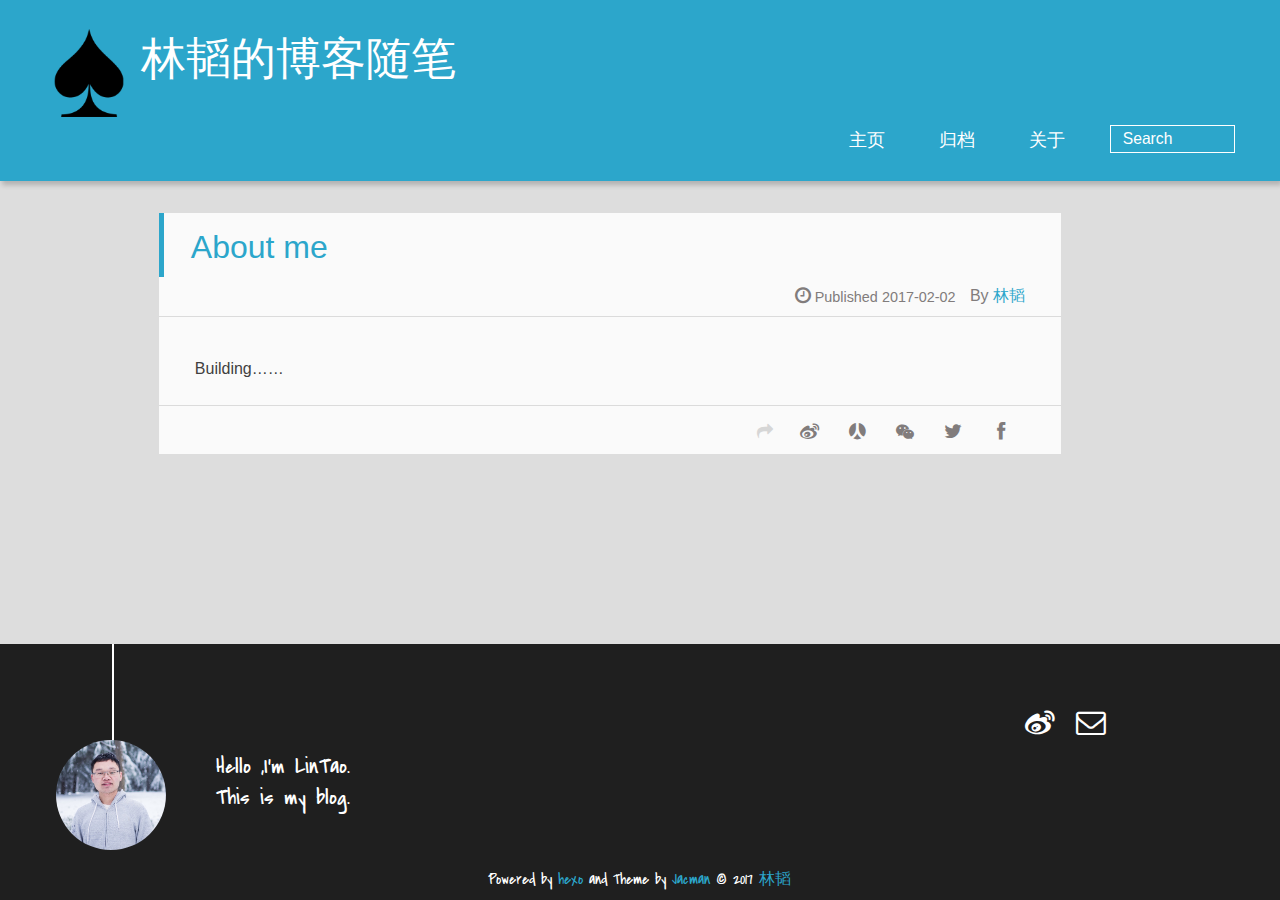
==== commit 3700d690: "Site updated: 2017-03-08 12:47:06" ====
--- a/about/index.html
+++ b/about/index.html
@@ -49,7 +49,7 @@
 				<h1 class="site-name"><a href="/" title="林韬的博客随笔">林韬的博客随笔</a></h1>
 				<h2 class="blog-motto"></h2>
 			</div>
-			<div class="navbar"><a class="navbutton navmobile" href="#" title="菜单">
+			<div class="navbar"><a class="navbutton navmobile" href="#" title="Menu">
 			</a></div>
 			<nav class="animated">
 				<ul>
@@ -65,7 +65,7 @@
  					
 					<form class="search" action="//google.com/search" method="get" accept-charset="utf-8">
 						<label>Search</label>
-						<input type="search" id="search" name="q" autocomplete="off" maxlength="20" placeholder="搜索" />
+						<input type="search" id="search" name="q" autocomplete="off" maxlength="20" placeholder="Search" />
 						<input type="hidden" name="q" value="site:yoursite.com">
 					</form>
 					
@@ -88,7 +88,7 @@
 		<a href="/about" title="林韬" target="_blank" itemprop="author">林韬</a>
 		
   <p class="article-time">
-    <time datetime="2017-02-02T07:22:00.000Z" itemprop="datePublished"> 发表于 2017-02-02</time>
+    <time datetime="2017-02-02T07:22:00.000Z" itemprop="datePublished"> Published 2017-02-02</time>
     
   </p>
 </header>
@@ -315,7 +315,7 @@
 <!-- Totop Begin -->
 
 	<div id="totop">
-	<a title="返回顶部"><img src="/img/scrollup.png"/></a>
+	<a title="Back to Top"><img src="/img/scrollup.png"/></a>
 	</div>
 	<script src="/js/totop.js"></script>
 
